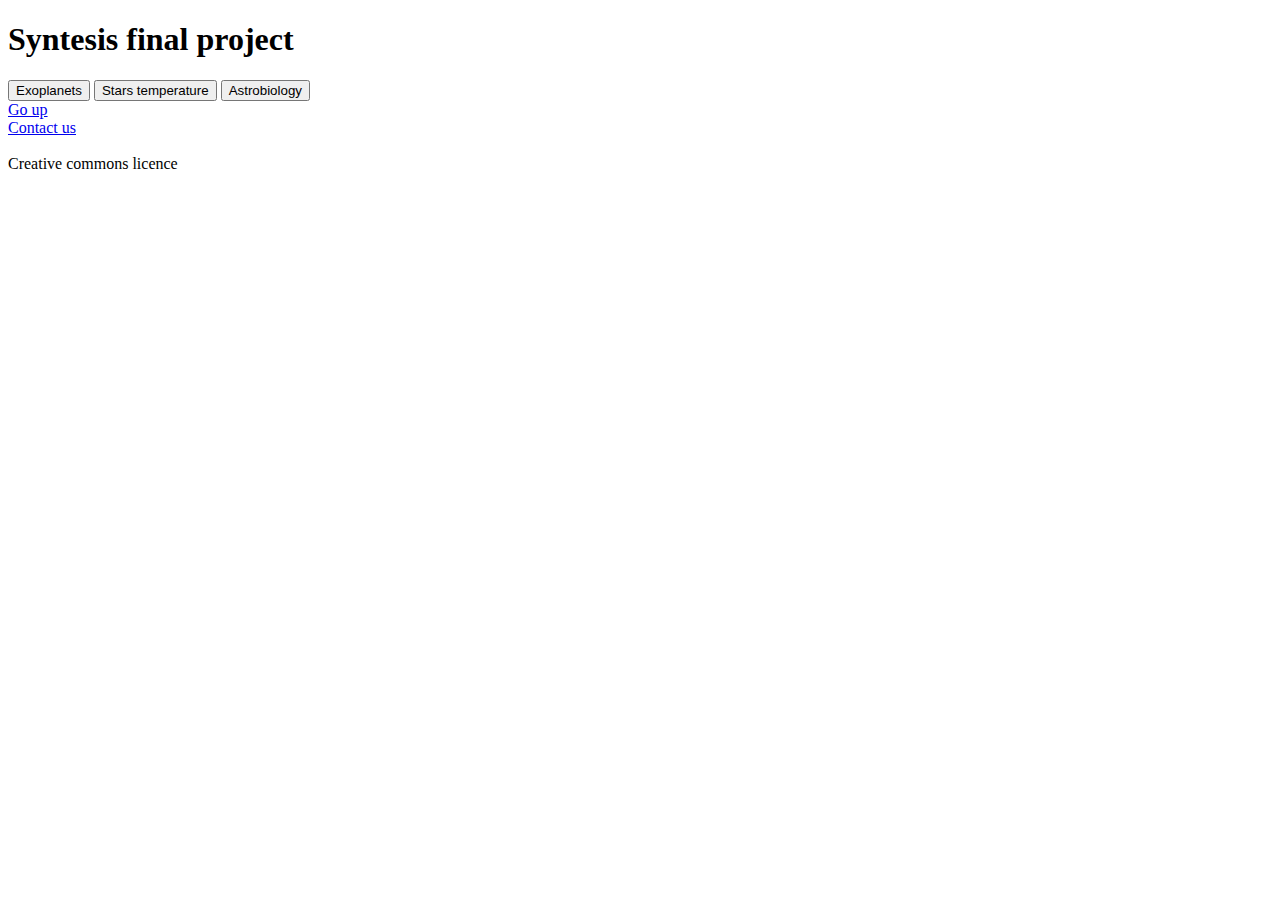
==== index.html @ 6241888f "Pfs1" ====
<!DOCTYPE html>
<html>
  <head>
    <script src="https://code.jquery.com/jquery-3.6.3.min.js"></script>
    <title>The early universe</title>
    <link rel="preconnect" href="https://fonts.googleapis.com" />
    <link rel="preconnect" href="https://fonts.gstatic.com" crossorigin />
    <link
      href="https://fonts.googleapis.com/css2?family=Montserrat:wght@400;700&display=swap"
      rel="stylesheet"
    />
    <link rel="stylesheet" href="css/style.css" />
  </head>
  <body>
    <header>
      <h1 id="main-title">Syntesis final project</h1>
    </header>

    <div class="tab">
      <button
        class="tablinks"
        onclick="openTab(event, 'tab1')"
        id="tab1-button"
      >
        Exoplanets
      </button>
      <button
        class="tablinks"
        onclick="openTab(event, 'tab2')"
        id="tab2-button"
      >
        Stars temperature
      </button>
      <button
        class="tablinks"
        onclick="openTab(event, 'tab3')"
        id="tab3-button"
      >
        Astrobiology
      </button>
    </div>

    <!-- Tab content -->
    <div id="tab1" class="tabcontent"></div>
    <div id="tab2" class="tabcontent"></div>
    <div id="tab3" class="tabcontent"></div>
    <script src="js/tabs.js"></script>

    <script>
      const texts = ["tab1", "tab2", "tab3"];
      for (let i = 0; i < texts.length; i++) {
        $("#" + texts[i] + "-button").click(function () {
          $("#" + texts[i]).load("html/" + texts[i] + ".html");
        });
      }
    </script>

    <script>
      $("#tab1-button").click();
    </script>

    <footer>
      <section>
        <a href="#main-title"> Go up</a> <br />
        <a href="mailto:example@gmail.com">Contact us</a>
      </section>
      <br />
      Creative commons licence
    </footer>
  </body>
</html>
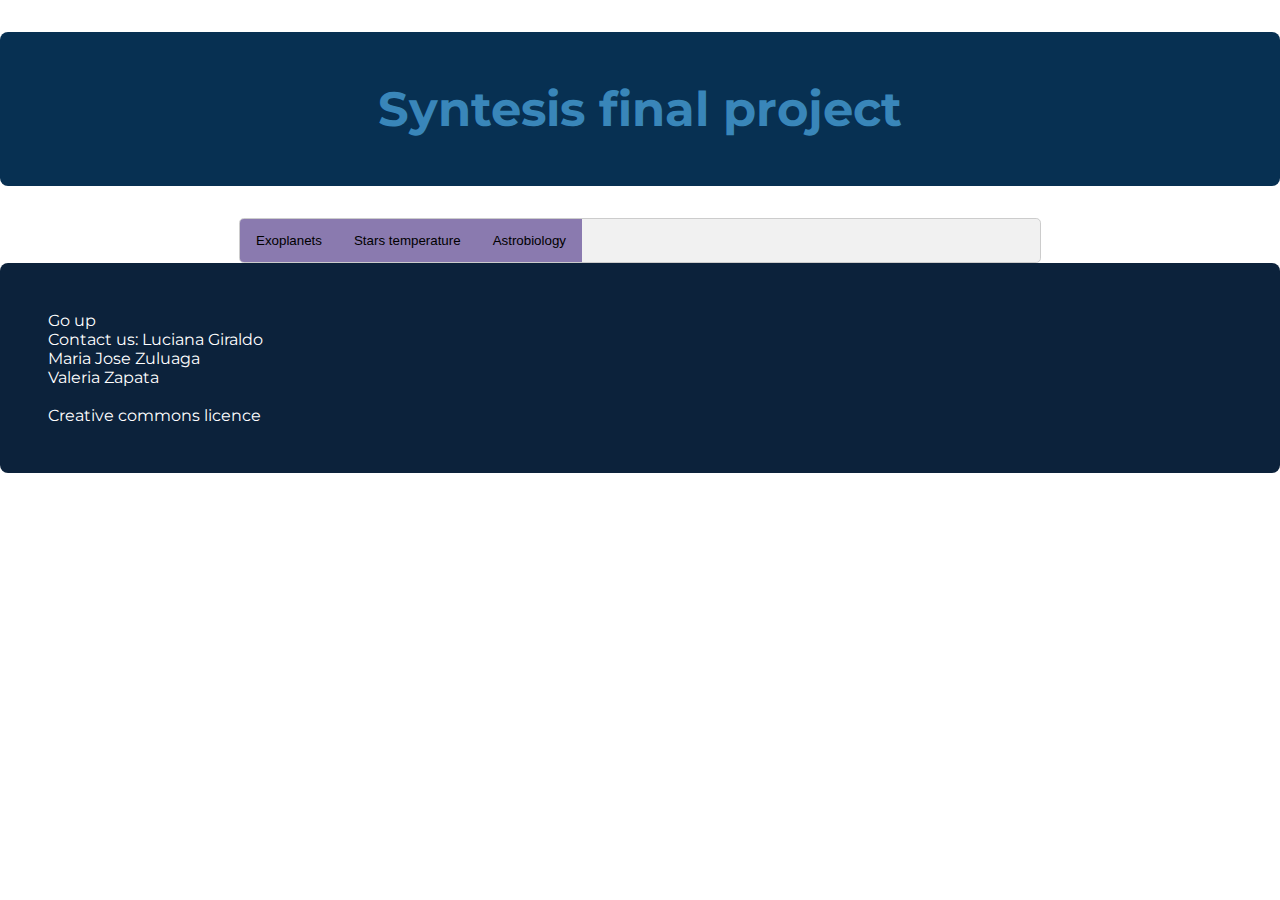
==== commit 5faea309: "pfs" ====
--- a/index.html
+++ b/index.html
@@ -62,7 +62,12 @@
     <footer>
       <section>
         <a href="#main-title"> Go up</a> <br />
-        <a href="mailto:example@gmail.com">Contact us</a>
+        <a href="mailto:example@gmail.com">Contact us:</a>
+        Luciana Giraldo
+        <br />
+        Maria Jose Zuluaga
+        <br />
+        Valeria Zapata
       </section>
       <br />
       Creative commons licence
--- a/css/style.css
+++ b/css/style.css
@@ -0,0 +1,277 @@
+html {
+  font-family: "Montserrat", sans-serif;
+}
+
+body {
+  margin: 0;
+  background-image: url("https://definicion.de/wp-content/uploads/2008/12/universo-1.jpg");
+}
+
+header h1 {
+  background-color: #073052;
+  color: rgb(57, 134, 185);
+  padding: 3rem 2rem;
+  font-size: 3rem;
+  text-align: center;
+  border-radius: 0.5rem;
+}
+
+h2 {
+  font-size: 2.5rem;
+  width: 70%;
+  margin-left: auto;
+  margin-right: auto;
+}
+
+#astrobiology {
+  font-size: 2rem;
+  width: 70%;
+  margin-left: auto;
+  margin-right: auto;
+  color: rgb(53, 126, 112);
+}
+
+#stars {
+  font-size: 2rem;
+  width: 70%;
+  margin-left: auto;
+  margin-right: auto;
+  color: rgb(112, 21, 21);
+}
+
+#exoplanets {
+  font-size: 2rem;
+  width: 70%;
+  margin-left: auto;
+  margin-right: auto;
+  color: rgb(42, 40, 184);
+}
+
+h4 {
+  font-size: 1.5rem;
+  width: 70%;
+  margin-left: auto;
+  margin-right: auto;
+}
+
+h5 {
+  font-size: 1rem;
+  width: 70%;
+  margin-left: auto;
+  margin-right: auto;
+}
+
+body p {
+  transition: all 0.3s ease;
+  background-color: #fff(146, 61, 61);
+  margin: 1rem 0;
+  border-radius: 0.5rem;
+  padding: 1rem 1rem;
+  cursor: pointer;
+  border: 1px solid rgb(0, 0, 0);
+  width: 70%;
+  margin-left: auto;
+  margin-right: auto;
+}
+
+body p:hover {
+  box-shadow: 0 0.1rem 0.4rem rgba(139, 59, 59, 0.3);
+}
+
+footer {
+  background-color: rgb(12, 34, 59);
+  padding: 3rem;
+  color: white;
+  border-radius: 0.5rem;
+}
+
+footer p {
+  margin: 0;
+}
+
+footer a {
+  transition: color 0.3s ease;
+  color: white;
+  text-decoration: none;
+}
+
+footer a:hover {
+  color: cornflowerblue;
+}
+
+/* Go from zero to full opacity */
+@keyframes fadeEffect {
+  from {
+    opacity: 0;
+  }
+  to {
+    opacity: 1;
+  }
+}
+
+.content {
+  width: 800px;
+  margin: 0 auto;
+}
+
+.tab {
+  overflow: hidden;
+  border: 1px solid #ccc;
+  background-color: #f1f1f1;
+  width: 800px;
+  margin: 0 auto;
+  border-radius: 0.3rem;
+}
+
+/* Style the buttons that are used to open the tab content */
+.tab button {
+  background-color: rgb(138, 122, 175);
+  float: left;
+  border: none;
+  outline: none;
+  cursor: pointer;
+  padding: 14px 16px;
+  transition: 0.3s;
+}
+
+/* Change background color of buttons on hover */
+.tab button:hover {
+  background-color: rgb(96, 77, 122);
+}
+
+/* Create an active/current tablink class */
+.tab button.active {
+  background-color: rgb(197, 170, 216);
+}
+
+/* Style the tab content */
+.tabcontent {
+  display: none;
+  padding: 0.25rem 0;
+  border: 1px solid #ccc;
+  background-color: rgb(233, 233, 233);
+  border-top: none;
+  border-radius: 0.5rem;
+  width: 800px;
+  margin: 1rem auto;
+}
+
+.tabcontent {
+  animation: fadeEffect 1s; /* Fading effect takes 1 second */
+}
+
+.subtitulos {
+  font-size: 25px;
+  font-weight: bold;
+}
+
+#astrobiologia1 {
+  display: block;
+  margin-left: auto;
+  margin-right: auto;
+}
+
+#astrobiologia2 {
+  display: block;
+  margin-left: auto;
+  margin-right: auto;
+}
+
+#astrobiologia3 {
+  display: block;
+  margin-left: auto;
+  margin-right: auto;
+}
+
+#astrobiologia4 {
+  display: block;
+  margin-left: auto;
+  margin-right: auto;
+}
+
+#astrobiologia5 {
+  display: block;
+  margin-left: auto;
+  margin-right: auto;
+}
+
+#astrobiologia6 {
+  display: block;
+  margin-left: auto;
+  margin-right: auto;
+}
+
+#astrobiologia7 {
+  float: left;
+  margin-left: auto;
+  margin-right: auto;
+  padding: 1rem 1rem;
+}
+
+#astrobiologia8 {
+  display: block;
+  margin-left: auto;
+  margin-right: auto;
+}
+
+#astrobiologia9 {
+  display: block;
+  margin-left: auto;
+  margin-right: auto;
+}
+
+#astrobiologia10 {
+  float: left;
+  margin-left: auto;
+  margin-right: auto;
+  padding: 1rem 1rem;
+}
+
+#astrobiologia11 {
+  display: block;
+  margin-left: auto;
+  margin-right: auto;
+}
+
+#astrobiologia12 {
+  float: left;
+  margin-left: auto;
+  margin-right: auto;
+  padding: 1rem 1rem;
+}
+
+#astrobiologia13 {
+  float: right;
+  margin-left: block;
+  margin-right: block;
+  padding: 1rem 1rem;
+}
+
+#astrobiologia14 {
+  display: block;
+  margin-left: auto;
+  margin-right: auto;
+}
+
+#exoplanets1 {
+  display: block;
+  margin-left: auto;
+  margin-right: auto;
+}
+
+#exoplanets2 {
+  float: left;
+  padding: 1rem 1rem;
+}
+
+#exoplanets3 {
+  display: block;
+  margin-right: auto;
+  margin-left: auto;
+}
+
+#exoplanets4 {
+  display: block;
+  margin-left: auto;
+  margin-right: auto;
+}
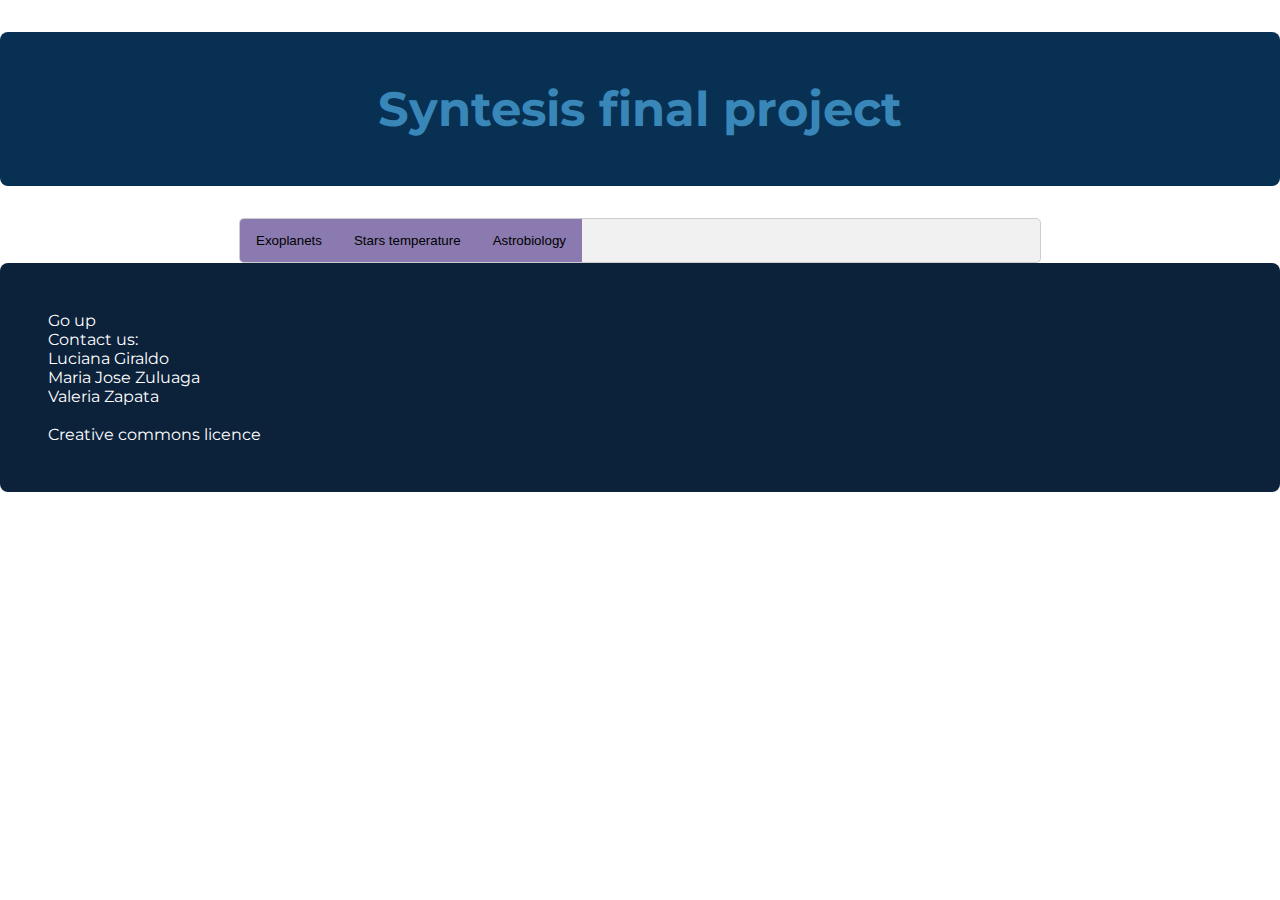
==== commit 88ac492a: "FINAL PFS" ====
--- a/index.html
+++ b/index.html
@@ -63,6 +63,7 @@
       <section>
         <a href="#main-title"> Go up</a> <br />
         <a href="mailto:example@gmail.com">Contact us:</a>
+        <br />
         Luciana Giraldo
         <br />
         Maria Jose Zuluaga
--- a/css/style.css
+++ b/css/style.css
@@ -31,12 +31,12 @@
   color: rgb(53, 126, 112);
 }
 
-#stars {
+#gato {
   font-size: 2rem;
   width: 70%;
   margin-left: auto;
   margin-right: auto;
-  color: rgb(112, 21, 21);
+  color: rgb(153, 96, 22);
 }
 
 #exoplanets {
@@ -275,3 +275,32 @@
   margin-left: auto;
   margin-right: auto;
 }
+
+#colors {
+  display: block;
+  margin-left: auto;
+  margin-right: auto;
+}
+
+#electro {
+  float: right;
+  margin-left: auto;
+  margin-right: auto;
+  padding: 1rem 1rem;
+}
+
+#rainbow {
+  display: block;
+  margin-left: auto;
+  margin-right: auto;
+}
+
+#letters {
+  display: block;
+  margin-left: auto;
+  margin-right: auto;
+}
+
+#sunproces {
+  margin-left: 20px;
+}
